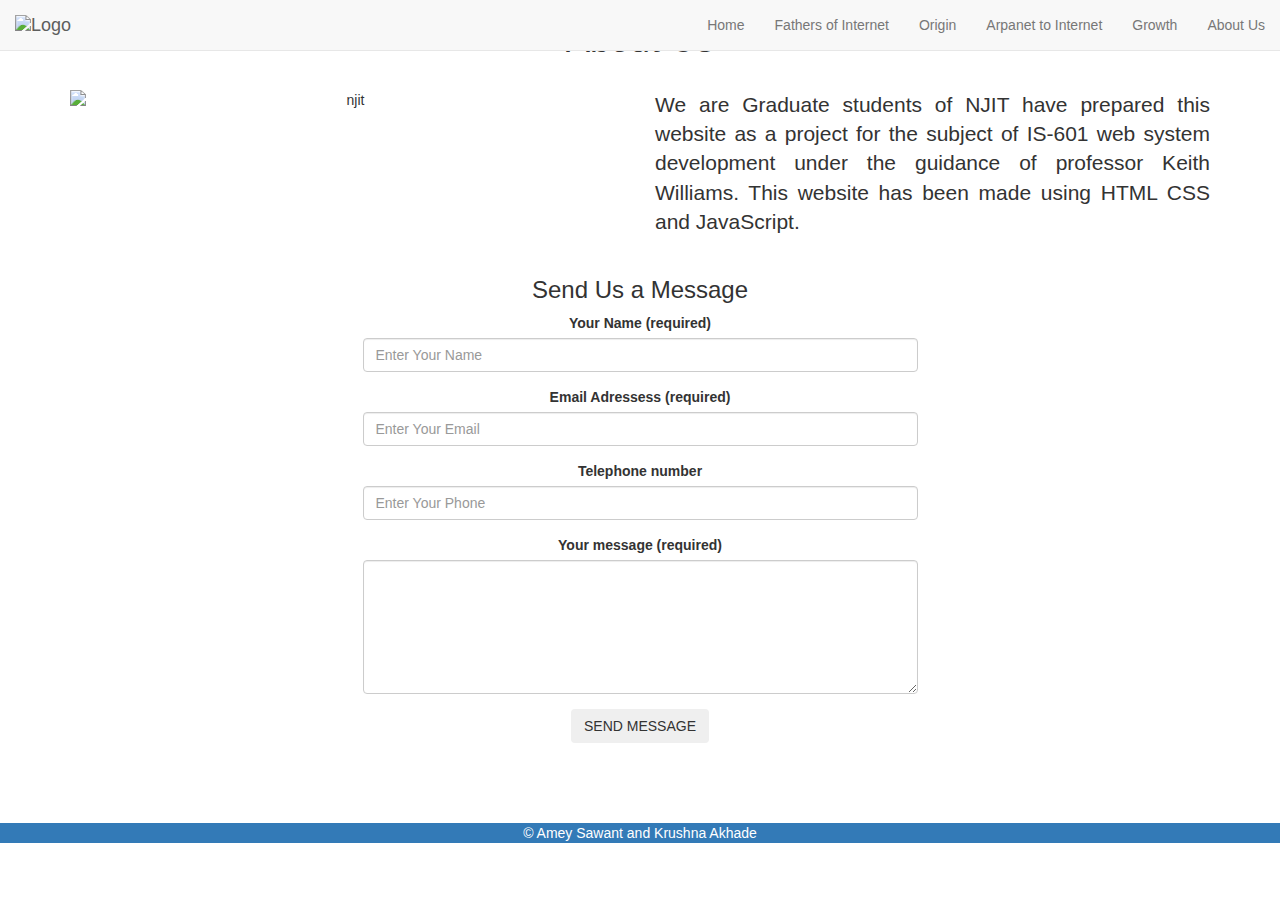
==== public_html/aboutus.html @ d300c9d8 "Project 2 Updated" ====
<!DOCTYPE html>
<html lang="en">
<head>
    <meta charset="utf-8">
    <title>About Us</title>
    <meta name="viewport" content="width=device-width, initial-scale=1">
    <link rel="stylesheet" href="https://maxcdn.bootstrapcdn.com/bootstrap/3.4.1/css/bootstrap.min.css">
    <link rel="stylesheet" href="css/mystyle.css">

</head>
<body>
<div id="primary_container">

    <!--There is where the navigation will go-->
    <div id="navigation">

    </div>

    <!--There is where the body content will go-->
    <div id="aboutus-content" class="container-fluid">

        <div class="container">
            <div class="row">
                <p class="h1 text-center">
                    About Us
                </p><br/>
                <div class="text-center col-md-6 col-sm-6 col-xs-12">
                    <img class="img-responsive center-block" src="images/njit.png" alt="njit"/>
                    <br/>
                </div>

                <div class="col-md-6 col-sm-6 col-xs-12">
                    <p class="text-justify lead">
                        We are Graduate students of NJIT have prepared this website as a project for the subject of IS-601 web system development under the guidance of professor Keith Williams. This website has been made using HTML CSS and JavaScript.
                    </p>
                </div>
            </div>

            <!-- Form Content -->
            <div class="row">
                <div class="col-md-3 col-sm-3"></div>
                <div class="text-center offset-md-6 col-md-6 col-sm-6 col-xs-12">
                    <!--There is where the body content will go-->

                    <div class="green-contact-form bg-white">


                        <div class="form-box">
                            <h3>Send Us a Message</h3>

                            <form method="post"  action="javascript:alert('Thank you for contacting us.\nWe will get back to you soon !');" onsubmit="window.location.reload()">
                                <fieldset class="form-group">
                                    <label for="yourName">Your Name (required)</label>
                                    <input type="text" class="form-control" id="yourName" placeholder="Enter Your Name" required>
                                </fieldset>

                                <fieldset class="form-group">
                                    <label for="yourEmail">Email Adressess (required)</label>
                                    <input type="email" class="form-control" id="yourEmail" placeholder="Enter Your Email" required>
                                </fieldset>

                                <fieldset class="form-group">
                                    <label for="yourPhone">Telephone number</label>
                                    <input type="text" class="form-control" id="yourPhone" placeholder="Enter Your Phone">
                                </fieldset>

                                <fieldset class="form-group">
                                    <label for="yourEmail">Your message (required)</label>
                                    <textarea class="form-control" rows="6"></textarea>
                                </fieldset>
                                <button type="submit" class="btn btn-dark">SEND MESSAGE</button>
                            </form>

                        </div>
                    </div>
                </div>

            </div>

        </div>


    </div>
    <br/><br/><br/><br/>
    <!--There is where the footer will go-->
    <div id="footer">
        <footer class="sticky-footer bg-primary container-fluid mt-auto">
            <div class="container-fluid">
                <div class="row text-center">
                    <div class="col-md-4 col-sm-4 col-xs-12">
                        <span id="github-link" class="text-lead"> <a href="https://github.com/aps358/KA_History_of_Internet">GitHub Link</a></span>
                    </div>

                    <div class="col-md-4 col-sm-4 col-xs-12">
                        <span class="text-lead">&copy; Amey Sawant and Krushna Akhade </span>
                    </div>

                    <div class="col-md-4 col-sm-4 col-xs-12">
                        <span id="W3C_Validator" class="text-lead"> <a href="https://validator.w3.org/nu/?doc=http%3A%2F%2Faskahistoryofinternet.eastus.azurecontainer.io%2Faboutus.html">W3C Validation</a></span>
                    </div>
                </div>
            </div>
        </footer>
    </div>
</div>
<script src="https://ajax.googleapis.com/ajax/libs/jquery/3.5.1/jquery.min.js"></script>
<script src="https://maxcdn.bootstrapcdn.com/bootstrap/3.4.1/js/bootstrap.min.js"></script>
<script src="https://res.cloudinary.com/dxfq3iotg/raw/upload/v1561436720/particles.js"></script>
<script src="https://res.cloudinary.com/dxfq3iotg/raw/upload/v1561436735/app.js"></script>
<script src="js/myjavascript.js"></script>
</body>
</html>
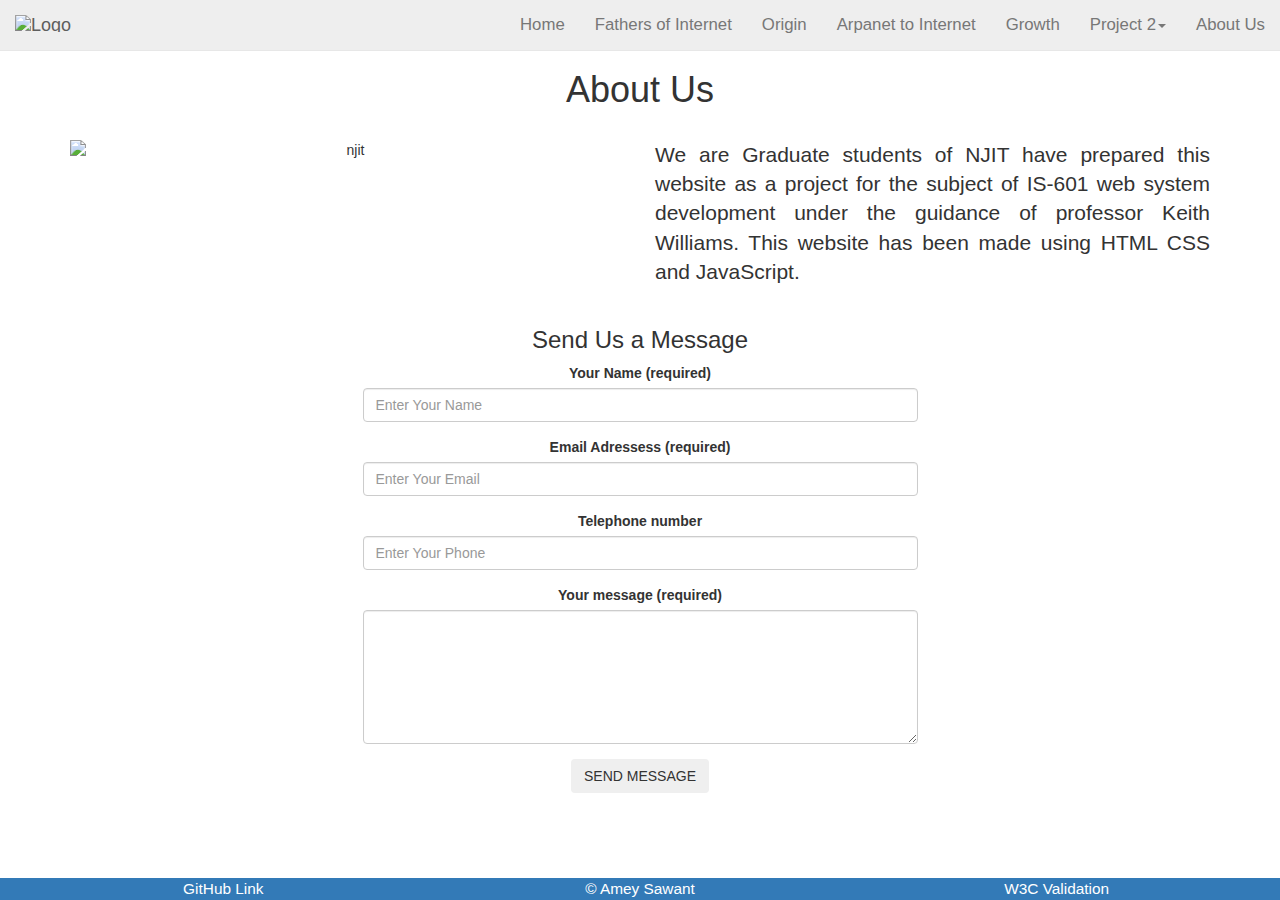
==== commit ab3943c7: "Project 2 Readme Updated" ====
--- a/public_html/aboutus.html
+++ b/public_html/aboutus.html
@@ -88,15 +88,15 @@
             <div class="container-fluid">
                 <div class="row text-center">
                     <div class="col-md-4 col-sm-4 col-xs-12">
-                        <span id="github-link" class="text-lead"> <a href="https://github.com/aps358/KA_History_of_Internet">GitHub Link</a></span>
+                        <span id="github-link" class="text-lead"> <a href="https://github.com/aps358/KA_History_of_Internet/tree/Project2">GitHub Link</a></span>
                     </div>
 
                     <div class="col-md-4 col-sm-4 col-xs-12">
-                        <span class="text-lead">&copy; Amey Sawant and Krushna Akhade </span>
+                        <span class="text-lead">&copy; Amey Sawant </span>
                     </div>
 
                     <div class="col-md-4 col-sm-4 col-xs-12">
-                        <span id="W3C_Validator" class="text-lead"> <a href="https://validator.w3.org/nu/?doc=http%3A%2F%2Faskahistoryofinternet.eastus.azurecontainer.io%2Faboutus.html">W3C Validation</a></span>
+                        <span id="W3C_Validator" class="text-lead"> <a href="https://validator.w3.org/nu/?doc=http%3A%2F%2Fapshoip2.eastus.azurecontainer.io%2Faboutus.html">W3C Validation</a></span>
                     </div>
                 </div>
             </div>
--- a/public_html/css/mystyle.css
+++ b/public_html/css/mystyle.css
@@ -0,0 +1,173 @@
+.navbar-brand>img {
+    height: 85%;
+}
+
+.navbar{
+    margin : 0 !important;
+    font-size:120%;
+}
+
+.navbar-fixed-top{
+    background-color: #eee;
+}
+
+@media (max-width: 991px) {
+    .navbar-header {
+        float: none;
+    }
+    .navbar-left,.navbar-right {
+        float: none !important;
+    }
+    .navbar-toggle {
+        display: block;
+    }
+    .navbar-collapse {
+        border-top: 1px solid black;
+        box-shadow: inset 0 1px 0 rgba(255,255,255,0.1);
+    }
+    .navbar-fixed-top {
+        top: 0;
+        border-width: 0 0 1px;
+    }
+    .navbar-collapse.collapse {
+        display: none!important;
+    }
+    .navbar-nav {
+        float: none!important;
+        margin-top: 7.5px;
+    }
+    .navbar-nav>li {
+        float: none;
+    }
+    .navbar-nav>li>a {
+        padding-top: 10px;
+        padding-bottom: 10px;
+    }
+    .collapse.in{
+        display:block !important;
+        background-color: #FFFFFF;
+    }
+}
+
+canvas {
+    display: block;
+    vertical-align: bottom;
+}
+
+a {
+    text-decoration: none;
+    color: #FFF;
+}
+
+a:hover {
+    color: lightblue;
+}
+
+html,body{
+    scroll-behavior: smooth;
+    display: flex;
+    flex-direction: column;
+    flex-wrap: nowrap;
+    min-height: 100vh;
+}
+
+
+.jumbotron {
+    color: white;
+    background-image: url("https://www.wallpapertip.com/wmimgs/12-123097_internet-wallpaper-hd.jpg");
+    /*background-image: url("https://www.usg.edu/galileo/skills/unit07/images/07_02_univac.jpg");*/
+    background-position: center;
+    background-repeat: no-repeat;
+    background-size: cover;
+    height: 100%;
+    padding: 0 0;
+    margin : 0 !important;
+}
+
+#particles-js {
+    position: absolute;
+    width: 100%;
+    height: 100%;
+    background-color: #b61924;
+    background-repeat: no-repeat;
+    background-size: cover;
+    background-position: 50% 50%;
+}
+
+#particles-js {
+    background-color: #000;
+    opacity: 0.7;
+}
+
+#overlay {
+    position: absolute;
+    top:50%;
+    left:50%;
+    transform: translate(-50%,-50%)
+}
+
+#primary_container{
+    display: flex;
+    flex-direction: column;
+    min-height: 100vh;
+}
+
+.green-contact-form {
+    margin:0 auto;
+    border-radius:10px;
+}
+
+.title-form {
+    max-width: 550px;
+}
+#content, #founder-content, #arpa2inter-content, #origin-content, #aboutus-content, #growth-content, #article1-content, #article2-content, #article3-content, #article4-content{
+    padding-top:50px;
+    flex-grow: 1;
+}
+
+.title-form {
+    max-width: 550px;
+}
+/*
+<!-- arpa2internet -->
+ */
+.heading3{
+    text-align: center;
+
+}
+
+/*Arpa2Internet*/
+.heading3{
+    text-align: center;
+
+}
+
+#paper_link{
+    color:inherit;
+}
+
+#paper_link:hover{
+    background-color: #eee;
+}
+
+#growth-content{
+    width:80%;
+}
+
+#footer{
+    font-size: 110%;
+    bottom:0;
+    width:100%;
+    position: relative;
+    left: 0;
+    right: 0;
+}
+
+.code-cmd{
+    background-color: #000000;
+    color:#ffffff
+}
+
+.solid{
+    border-top: 3px solid #555;
+}
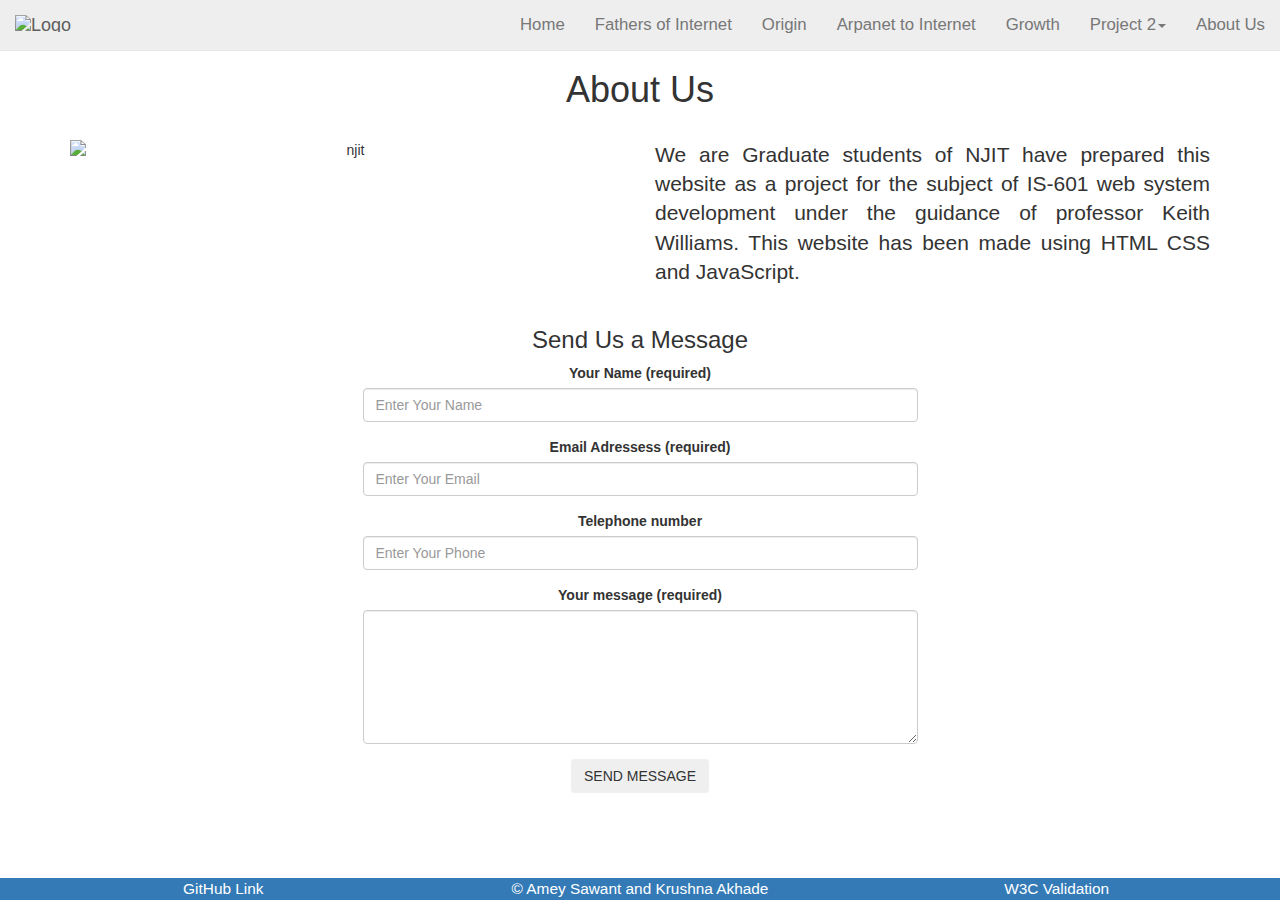
==== commit 5113fdb3: "Merge 709802d044234d94017982fea0880f1d9b2fddb8 into 651408509fad7873cb19320c48854067258b74dd" ====
--- a/public_html/aboutus.html
+++ b/public_html/aboutus.html
@@ -13,7 +13,38 @@
 
     <!--There is where the navigation will go-->
     <div id="navigation">
+        <nav class="navbar navbar-default navbar-fixed-top">
+            <div class="container-fluid">
+                <div class="navbar-header">
+                    <a class="navbar-brand" href="index.html"><img class="img-fluid" src="images/logo.png" alt="Navbar Logo"></a>
+                    <button type="button" class="navbar-toggle collapsed" data-toggle="collapse" data-target="#bs-example-navbar-collapse-1">
+                        <span class="sr-only">Toggle navigation</span>
+                        <span class="icon-bar"></span>
+                        <span class="icon-bar"></span>
+                        <span class="icon-bar"></span>
+                    </button>
+                </div>
 
+                <div class="collapse navbar-collapse" id="bs-example-navbar-collapse-1">
+                    <ul class="nav navbar-nav navbar-right">
+                        <li><a href="index.html">Home</a></li>
+                        <li><a href="founders.html">Fathers of Internet</a></li>
+                        <li><a href="origin.html">Origin</a></li>
+                        <li><a href="arpa2inter.html">Arpanet to Internet</a></li>
+                        <li><a href="growth.html">Growth</a></li>
+                        <li><a href="aboutus.html">About Us</a></li>
+                        <li class="dropdown"><a class="dropdown-toggle" data-toggle="dropdown" href="#">Articles<span class="caret"></span></a>
+                            <ul class="dropdown-menu">
+                                <li><a href="article1.html">Article1</a></li>
+                                <li><a href="article2.html">Article2</a></li>
+                                <li><a href="article3.html">Article3</a></li>
+                                <li><a href="article4.html">Article4</a></li>
+                            </ul>
+                        </li>
+                    </ul>
+                </div>
+            </div>
+        </nav>
     </div>
 
     <!--There is where the body content will go-->
@@ -88,15 +119,15 @@
             <div class="container-fluid">
                 <div class="row text-center">
                     <div class="col-md-4 col-sm-4 col-xs-12">
-                        <span id="github-link" class="text-lead"> <a href="https://github.com/aps358/KA_History_of_Internet/tree/Project2">GitHub Link</a></span>
+                        <span id="github-link" class="text-lead"> <a href="https://github.com/aps358/KA_History_of_Internet">GitHub Link</a></span>
                     </div>
 
                     <div class="col-md-4 col-sm-4 col-xs-12">
-                        <span class="text-lead">&copy; Amey Sawant </span>
+                        <span class="text-lead">&copy; Amey Sawant and Krushna Akhade </span>
                     </div>
 
                     <div class="col-md-4 col-sm-4 col-xs-12">
-                        <span id="W3C_Validator" class="text-lead"> <a href="https://validator.w3.org/nu/?doc=http%3A%2F%2Fapshoip2.eastus.azurecontainer.io%2Faboutus.html">W3C Validation</a></span>
+                        <span id="W3C_Validator" class="text-lead"> <a href="https://validator.w3.org/nu/?doc=http%3A%2F%2Faskahistoryofinternet.eastus.azurecontainer.io%2Faboutus.html">W3C Validation</a></span>
                     </div>
                 </div>
             </div>
--- a/public_html/css/mystyle.css
+++ b/public_html/css/mystyle.css
@@ -120,7 +120,7 @@
 .title-form {
     max-width: 550px;
 }
-#content, #founder-content, #arpa2inter-content, #origin-content, #aboutus-content, #growth-content, #article1-content, #article2-content, #article3-content, #article4-content{
+#content, #founder-content, #arpa2inter-content, #origin-content, #aboutus-content, #growth-content{
     padding-top:50px;
     flex-grow: 1;
 }
@@ -163,11 +163,16 @@
     right: 0;
 }
 
-.code-cmd{
-    background-color: #000000;
-    color:#ffffff
+#code_data {
+    display: block;
+    overflow: hidden;
+    resize: none;
+}
+.a1_code{
+    text-align:center;
+    margin-left:auto;
+    margin-right:auto;
+    font-size: 20px
 }
 
-.solid{
-    border-top: 3px solid #555;
-}
+
